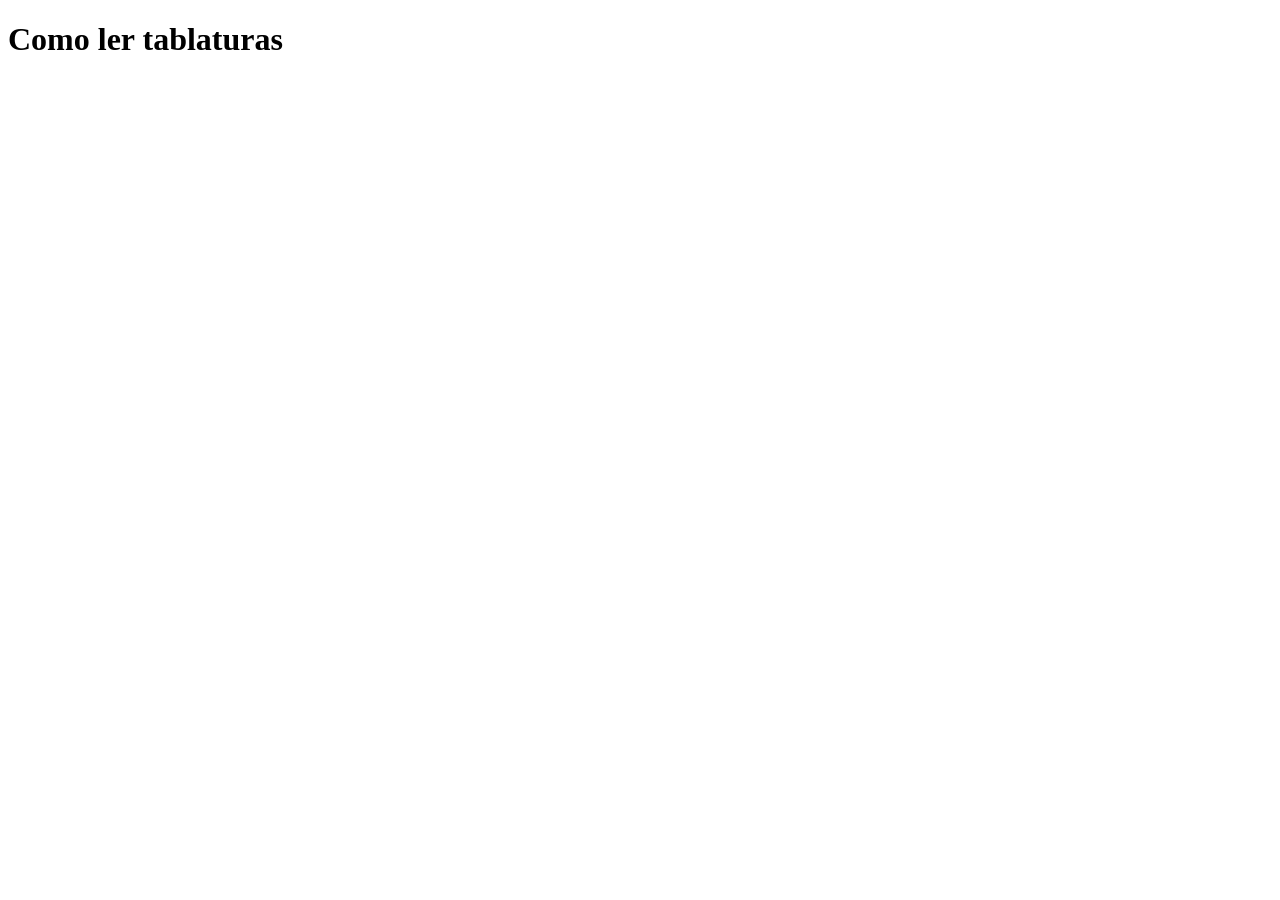
==== AtividadesHTML/AtivAula2/site.html @ df58b6f3 "Criando o repositorio" ====
<!DOCTYPE html>
<html lang="pt-br">
<head>
    <meta charset="UTF-8">
    <meta name="viewport" content="width=device-width, initial-scale=1.0">
    <title>Como ler tablaturas</title>
    <h1>Como ler tablaturas</h1>

</head>
<body>

</body>
</html>
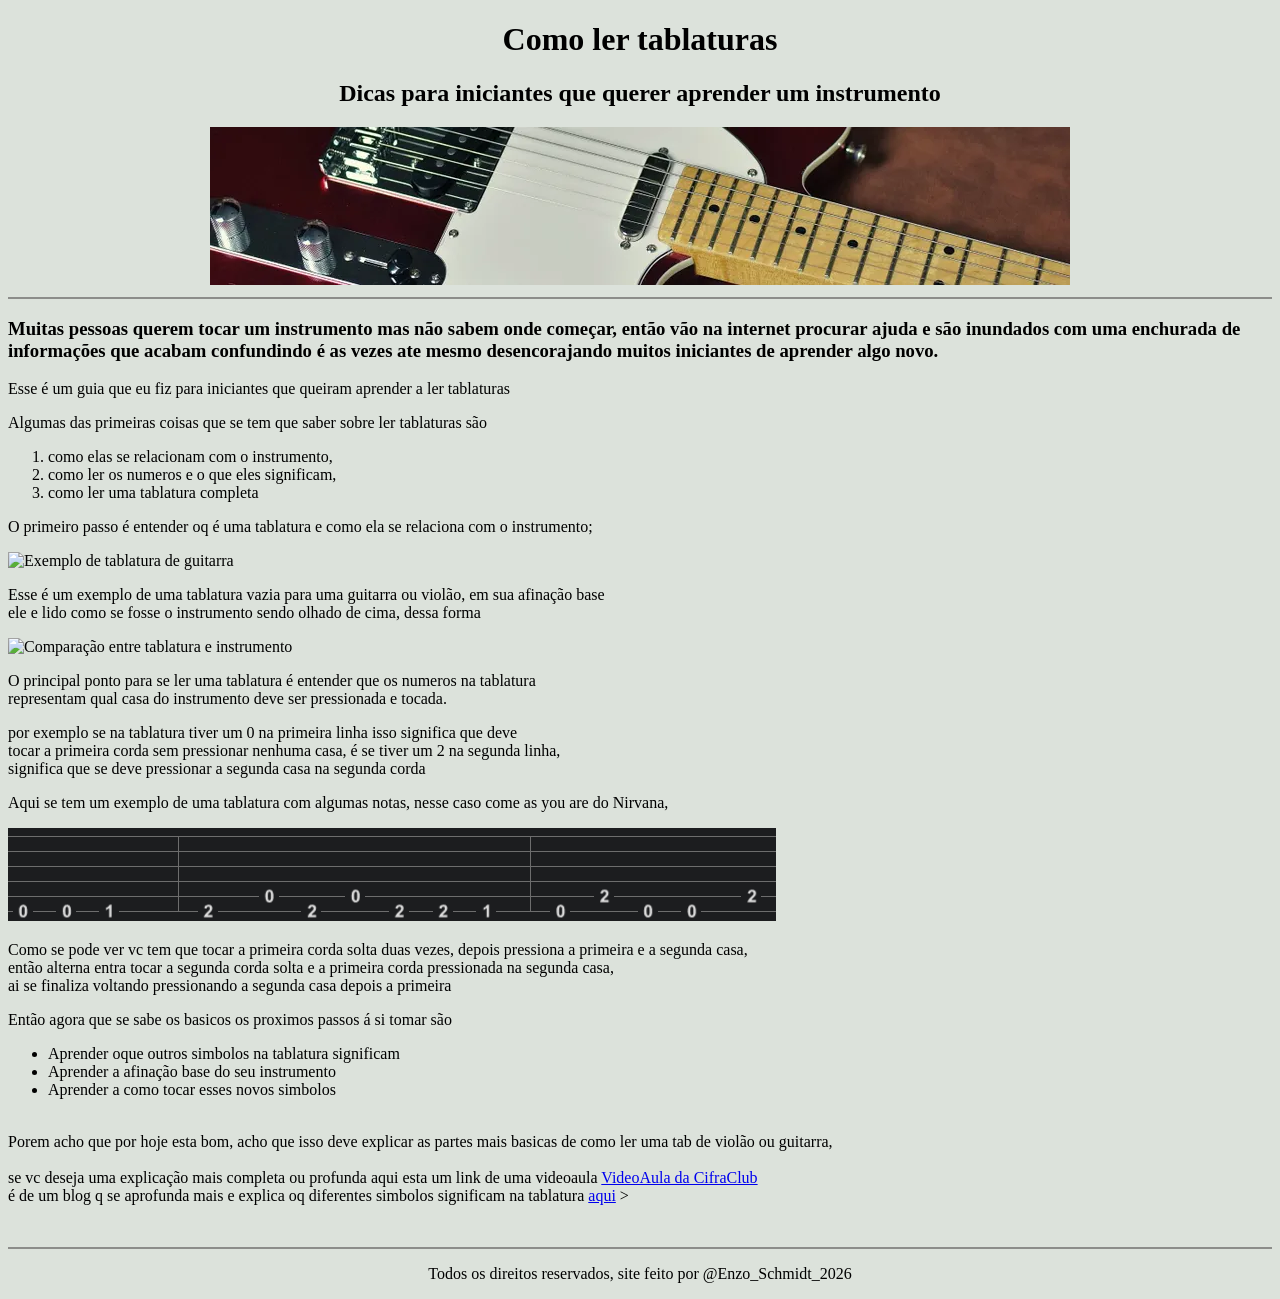
==== commit a49e8bdc: "Adicionando O conteudo da atividade 2 de HTML" ====
--- a/AtividadesHTML/AtivAula2/site.html
+++ b/AtividadesHTML/AtivAula2/site.html
@@ -1,13 +1,119 @@
 <!DOCTYPE html>
 <html lang="pt-br">
+
+<!--Esse é o cabeçalho da pagina-->
 <head>
+    <header>
     <meta charset="UTF-8">
     <meta name="viewport" content="width=device-width, initial-scale=1.0">
+    
+    <link rel="stylesheet" href="styles.css">
+
+    <link rel="icon" href="Images/icone.webp" type="image/png">
+
     <title>Como ler tablaturas</title>
-    <h1>Como ler tablaturas</h1>
+    
+        <h1>Como ler tablaturas</h1>
+        <h2>Dicas para iniciantes que querer aprender um instrumento</h2>
 
+        <img src="Images/Capa-guitarra.webp" alt="imagem de guitarra" style="width:auto">
+    <hr>
+    </header>
+    
 </head>
+<!--Fim do cabeçalho-->
+
+<!--Esse e o conteudo do corpo do site-->
 <body>
+    <Main>
+        <h3>
+            Muitas pessoas querem tocar um instrumento mas não sabem onde começar, 
+            então vão na internet procurar ajuda e são inundados com uma enchurada de informações que acabam confundindo
+            é as vezes ate mesmo desencorajando muitos iniciantes de aprender algo novo.
+        </h3>
+    
+        <p>Esse é um guia que eu fiz para iniciantes que queiram aprender a ler tablaturas</p>
+        <p>Algumas das primeiras coisas que se tem que saber sobre ler tablaturas são</p>
+    
 
+        <!--Lista ordenada-->
+        <ol>
+            <li>como elas se relacionam com o instrumento,</li>
+            <li>como ler os numeros e o que eles significam,</li>
+            <li>como ler uma tablatura completa</li>
+        </ol>
+
+
+        <p>
+            O primeiro passo é entender oq é uma tablatura e como ela se relaciona com o instrumento;
+        </p>
+    
+        <img src="images/Tab limpa.png" alt="Exemplo de tablatura de guitarra" class="tab">
+    
+        <p> Esse é um exemplo de uma tablatura vazia para uma guitarra ou violão, em sua afinação base
+            <br> ele e lido como se fosse o instrumento sendo olhado de cima, dessa forma
+        </p>
+    
+        <img src="images/img_Violão.jpg" alt="Comparação entre tablatura e instrumento" class="tab" width="700" height="400">
+    
+        <p>
+            O principal ponto para se ler uma tablatura é entender que os numeros na tablatura 
+            <br>representam qual casa do instrumento deve ser pressionada e tocada.
+        </p>
+    
+        <p>por exemplo se na tablatura tiver um 0 na primeira linha isso significa que deve 
+            <br>tocar a primeira corda sem pressionar nenhuma casa, é se tiver um 2 na segunda linha,
+            <br> significa que se deve pressionar a segunda casa na segunda corda
+        </p>
+    
+        <p>
+            Aqui se tem um exemplo de uma tablatura com algumas notas, nesse caso come as you are do Nirvana,
+            <br>
+        </p>
+    
+        <img src="Images/ComeAsYouAre.png" alt="Tablatura da música Come As You Are do Nirvana" class="tab">
+    
+        <p>
+    
+            Como se pode ver vc tem que tocar a primeira corda solta duas vezes, depois pressiona a primeira e a segunda casa,
+            <br> então alterna entra tocar a segunda corda solta e a primeira corda pressionada na segunda casa,
+            <br> ai se finaliza voltando pressionando a segunda casa depois a primeira 
+            <br>
+
+        </p>
+        
+        <!--Lista não ordenada-->
+        <p>Então agora que se sabe os basicos os proximos passos á si tomar são</p>
+        <ul>
+            <li>Aprender oque outros simbolos na tablatura significam</li>
+            <li>Aprender a afinação base do seu instrumento</li>
+            <li>Aprender a como tocar esses novos simbolos</li>
+        </ul>
+    
+        <p>
+            <br>
+
+            Porem acho que por hoje esta bom, acho que isso deve explicar as partes mais basicas de como ler uma tab de violão ou guitarra,
+            
+            <br>
+            
+            <br> se vc deseja uma explicação mais completa ou profunda aqui esta um link de uma videoaula <a href="https://www.youtube.com/watch?v=z0oIRSJjbeo" target="_blank"> VideoAula da CifraClub</a> <!--Link Não ancorrado ao site-->
+            <br> é de um blog q se aprofunda mais e explica oq diferentes simbolos significam na tablatura <a href="https://www.cifraclub.com.br/blog/como-ler-tablatura/" target="_self" >aqui</a> <!--Link ancorrado ao site-->>
+    
+        </p>
+
+    </Main>
 </body>
+<!--Fim do Corpo do site-->
+<br>
+
+<!--Esse é o Rodapé da pagina-->
+<footer>
+    <hr>
+
+    <p>Todos os direitos reservados, site feito por @Enzo_Schmidt_2026 </p>
+
+</footer>
+<!--Fim do Rodapé-->
+
 </html>
--- a/AtividadesHTML/AtivAula2/styles.css
+++ b/AtividadesHTML/AtivAula2/styles.css
@@ -0,0 +1,15 @@
+
+header{
+    text-align: center;
+}
+
+body{
+    background-color: rgb(220, 226, 219);    
+    hr{
+        border: 1px solid rgb(140, 141, 138);
+    }
+}
+
+footer{
+    text-align: center;
+}
